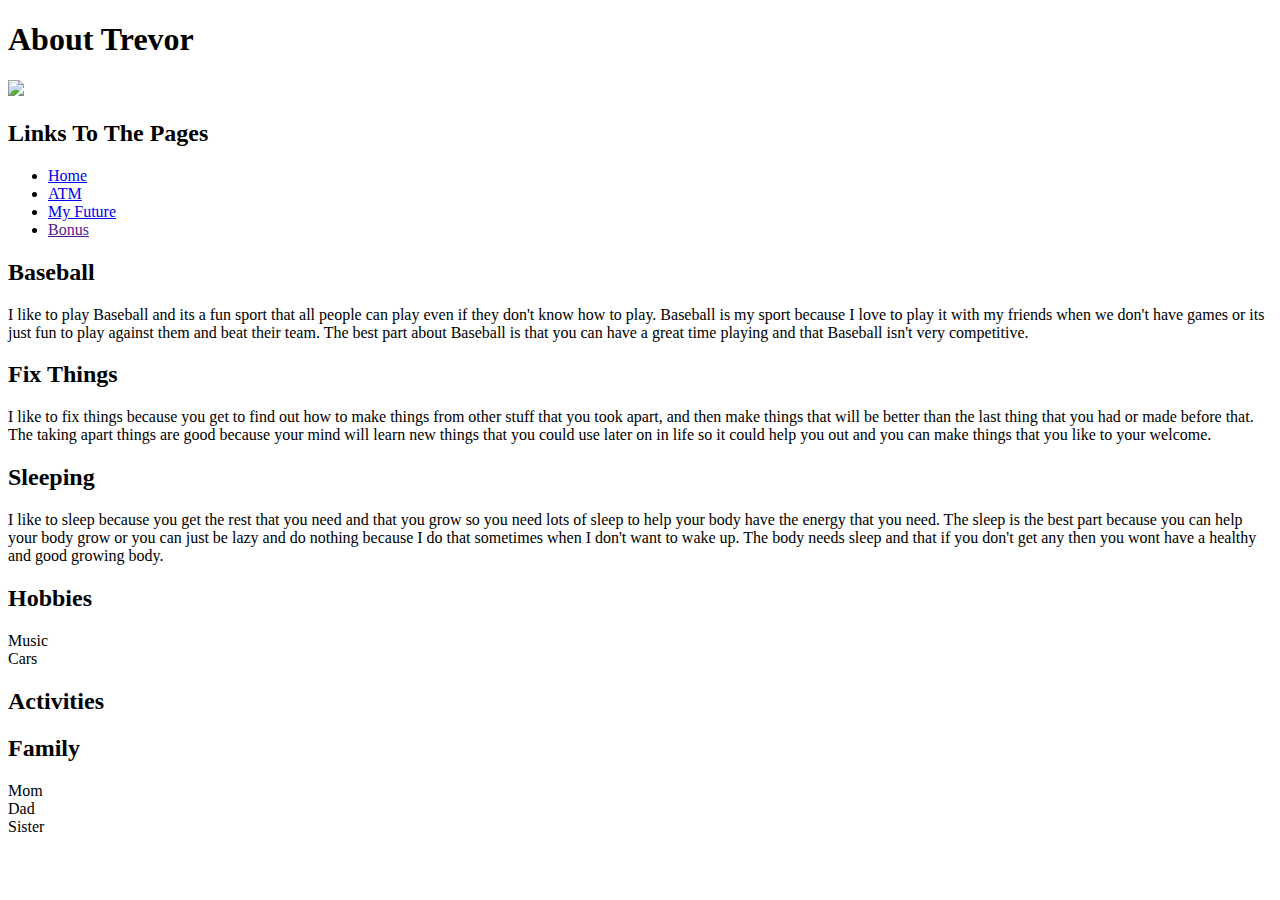
==== index.html @ ac9a3681 "Add files via upload" ====
<!doctype html>
	<html>  
		<head><h1>About Trevor</h1></head>
		<link rel="stylesheet" type="text/css" href="mystyle.css">
	
</head>
		
	<body>
		<header>
			<img src="ImageSource">
			<h2>Links To The Pages</h2>
			<ul>
				<li><a href="index.html">Home</a></li>
				<li><a href="atm.html">ATM</a></li>
				<li><a href="future.html">My Future</a></li>
				<li><a href="">Bonus</a></li>
				</header>
				

				
	     <h2>Baseball</h2>
		 <p>I like to play Baseball and its a fun sport that all people can play even if they don't know how to play. Baseball is my sport because I love to play it with my friends when we don't have games or its just fun to play against them and beat their team. The best part about Baseball is that you can have a great time playing and that Baseball isn't very competitive.</p>
		 
		 <h2>Fix Things</h2>
		 <p>I like to fix things because you get to find out how to make things from other stuff that you took apart, and then make things that will be better than the last thing that you had or made before that. The taking apart things are good because your mind will learn new things that you could use later on in life so it could help you out and you can make things that you like to your welcome.</p>
		 
		 <h2>Sleeping</h2> 
		 <p> I like to sleep because you get the rest that you need and that you grow so you need lots of sleep to help your body have the energy that you need. The sleep is the best part because you can help your body grow or you can just be lazy and do nothing because I do that sometimes when I don't want to wake up. The body needs sleep and that if you don't get any then you wont have a healthy and good growing body. 
		 
		 
		    <h2>Hobbies</h2>
			<p> </p>
			
		 <li>Music</li>
		 <li>Cars</li>
		 
            <h2>Activities</h2>
			
				
			
			 
			<h2>Family</h2>
			
		<li>Mom</li>
		<li>Dad</li>
		<li>Sister</li>
		
	
		
			
			
	</body>			
	</html>
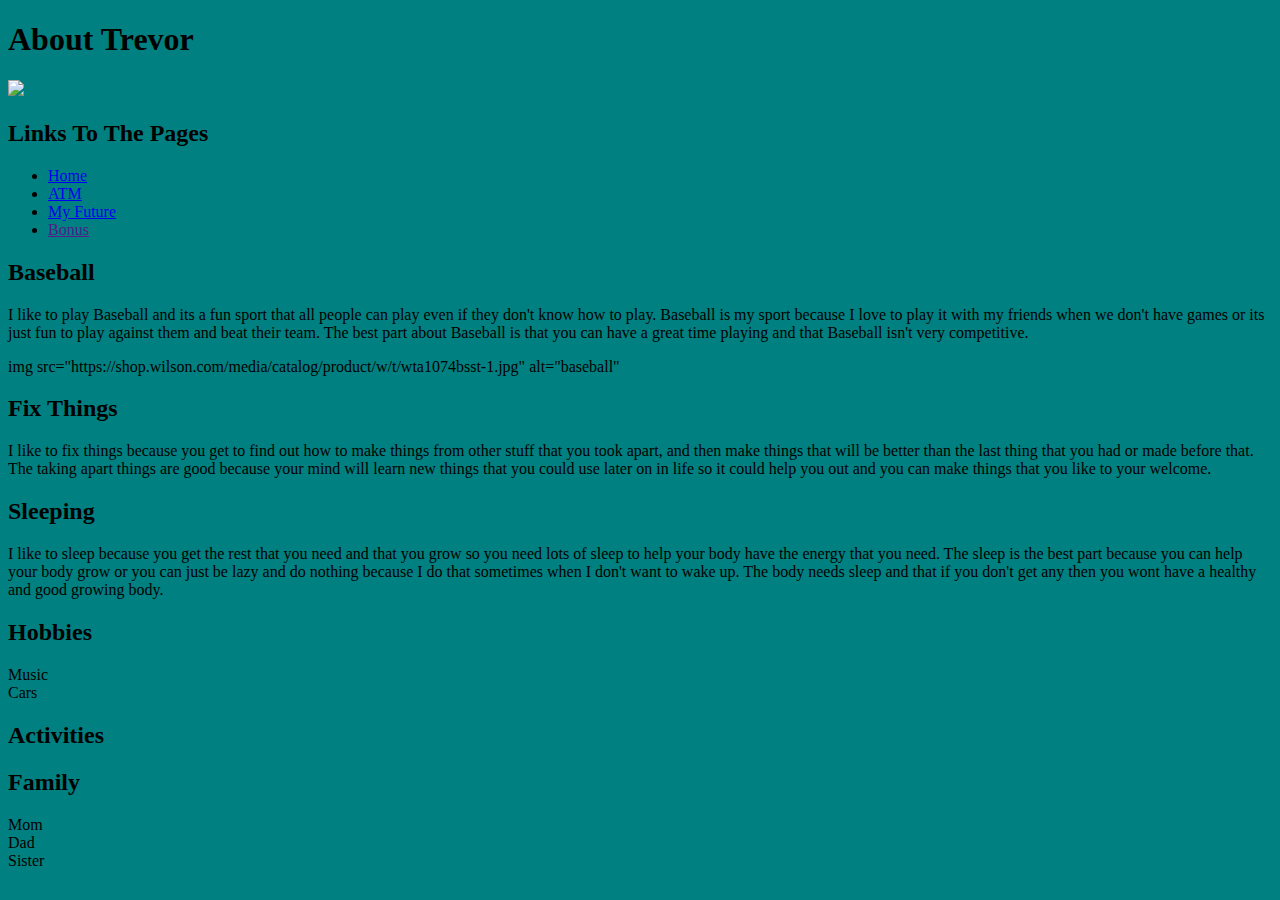
==== commit b39b6e3d: "Update index.html" ====
--- a/index.html
+++ b/index.html
@@ -20,7 +20,7 @@
 				
 	     <h2>Baseball</h2>
 		 <p>I like to play Baseball and its a fun sport that all people can play even if they don't know how to play. Baseball is my sport because I love to play it with my friends when we don't have games or its just fun to play against them and beat their team. The best part about Baseball is that you can have a great time playing and that Baseball isn't very competitive.</p>
-		 
+		 img src="https://shop.wilson.com/media/catalog/product/w/t/wta1074bsst-1.jpg" alt="baseball"
 		 <h2>Fix Things</h2>
 		 <p>I like to fix things because you get to find out how to make things from other stuff that you took apart, and then make things that will be better than the last thing that you had or made before that. The taking apart things are good because your mind will learn new things that you could use later on in life so it could help you out and you can make things that you like to your welcome.</p>
 		 
@@ -50,4 +50,4 @@
 			
 			
 	</body>			
-	</html>+	</html>
--- a/mystyle.css
+++ b/mystyle.css
@@ -0,0 +1,4 @@
+body{
+	background: teal;
+	
+}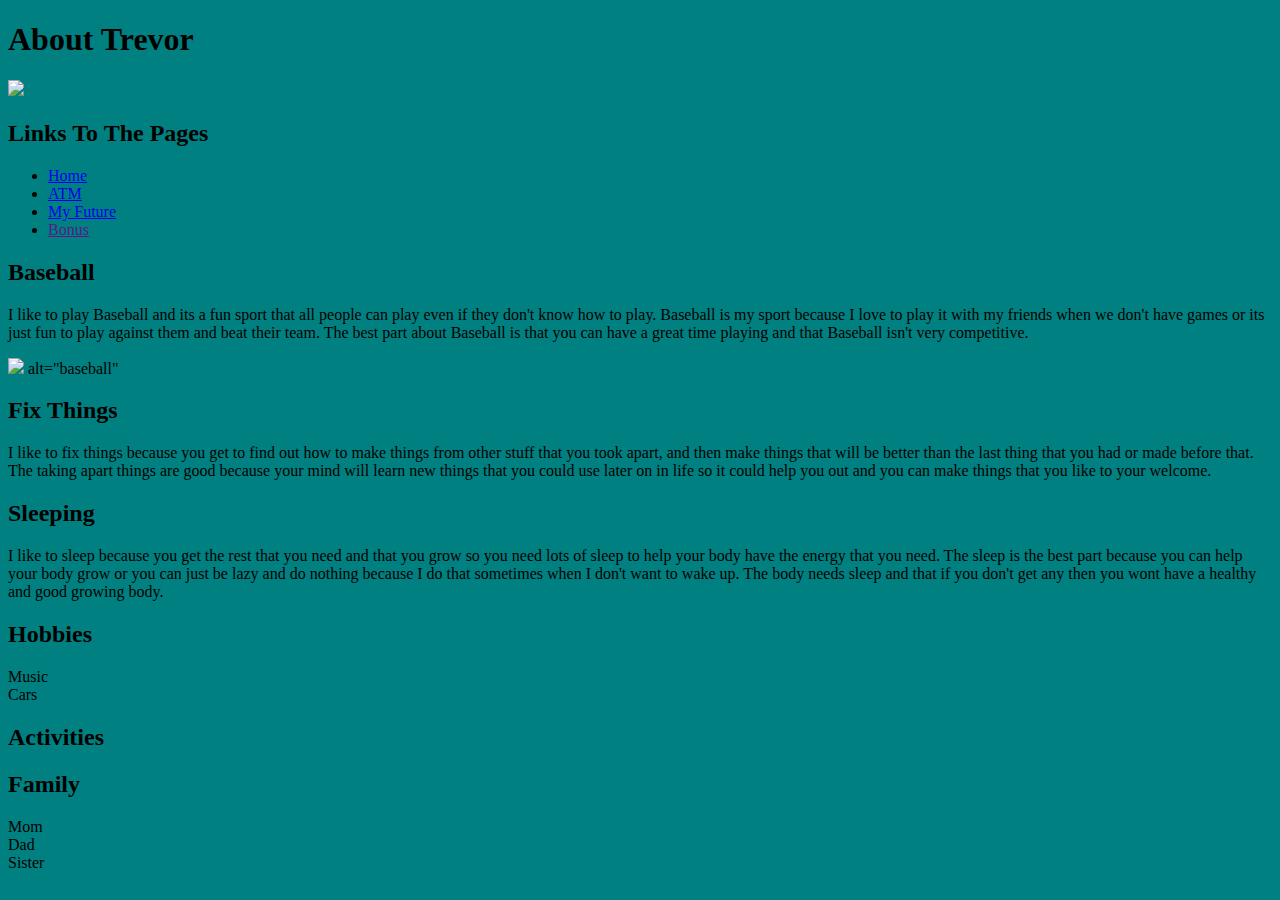
==== commit 95669f5e: "Update index.html" ====
--- a/index.html
+++ b/index.html
@@ -20,7 +20,7 @@
 				
 	     <h2>Baseball</h2>
 		 <p>I like to play Baseball and its a fun sport that all people can play even if they don't know how to play. Baseball is my sport because I love to play it with my friends when we don't have games or its just fun to play against them and beat their team. The best part about Baseball is that you can have a great time playing and that Baseball isn't very competitive.</p>
-		 img src="https://shop.wilson.com/media/catalog/product/w/t/wta1074bsst-1.jpg" alt="baseball"
+		 <img src="https://shop.wilson.com/media/catalog/product/w/t/wta1074bsst-1.jpg"> alt="baseball"
 		 <h2>Fix Things</h2>
 		 <p>I like to fix things because you get to find out how to make things from other stuff that you took apart, and then make things that will be better than the last thing that you had or made before that. The taking apart things are good because your mind will learn new things that you could use later on in life so it could help you out and you can make things that you like to your welcome.</p>
 		 
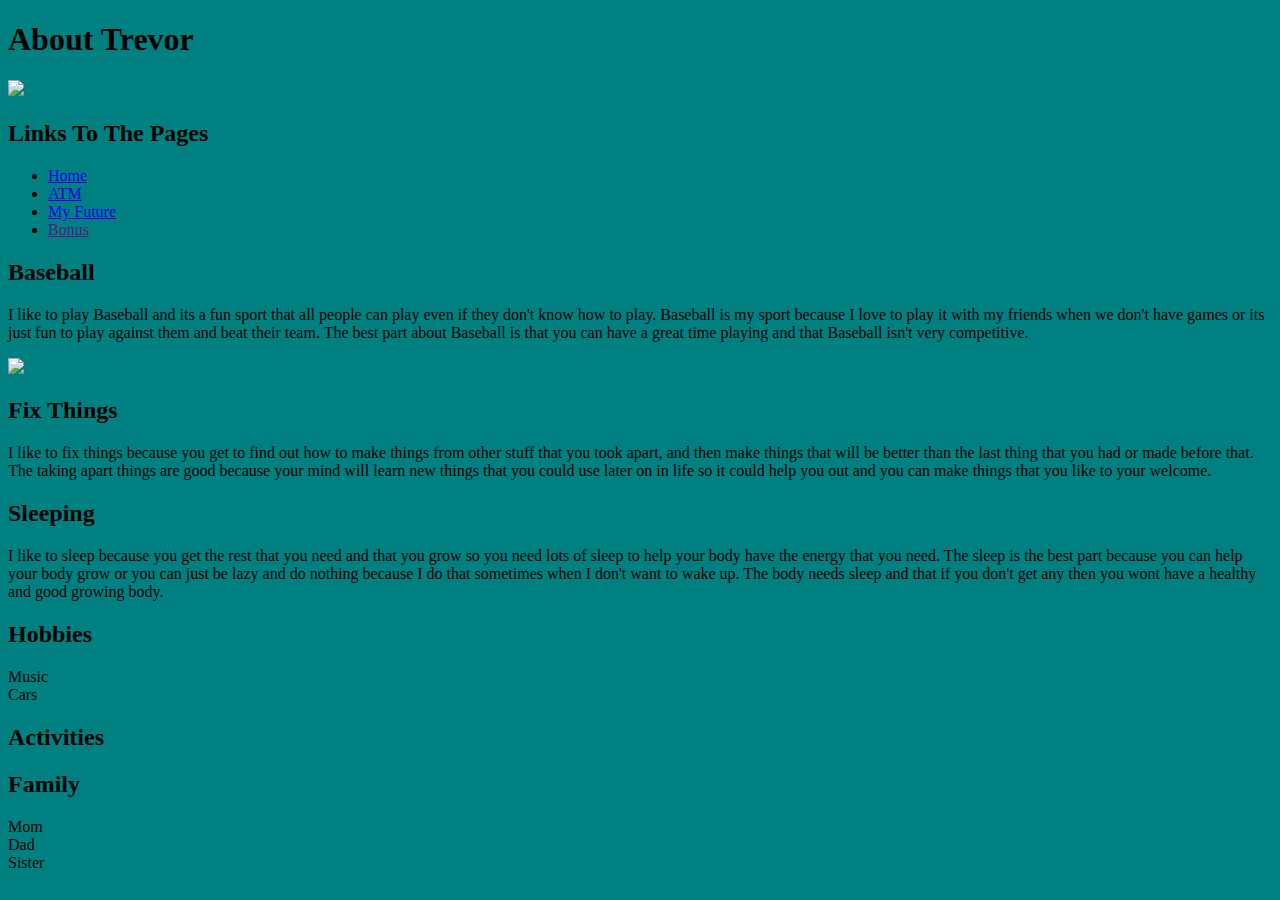
==== commit 8863d5da: "Update index.html" ====
--- a/index.html
+++ b/index.html
@@ -20,7 +20,7 @@
 				
 	     <h2>Baseball</h2>
 		 <p>I like to play Baseball and its a fun sport that all people can play even if they don't know how to play. Baseball is my sport because I love to play it with my friends when we don't have games or its just fun to play against them and beat their team. The best part about Baseball is that you can have a great time playing and that Baseball isn't very competitive.</p>
-		 <img src="https://shop.wilson.com/media/catalog/product/w/t/wta1074bsst-1.jpg"> alt="baseball"
+		 <img src="https://shop.wilson.com/media/catalog/product/w/t/wta1074bsst-1.jpg"> 
 		 <h2>Fix Things</h2>
 		 <p>I like to fix things because you get to find out how to make things from other stuff that you took apart, and then make things that will be better than the last thing that you had or made before that. The taking apart things are good because your mind will learn new things that you could use later on in life so it could help you out and you can make things that you like to your welcome.</p>
 		 
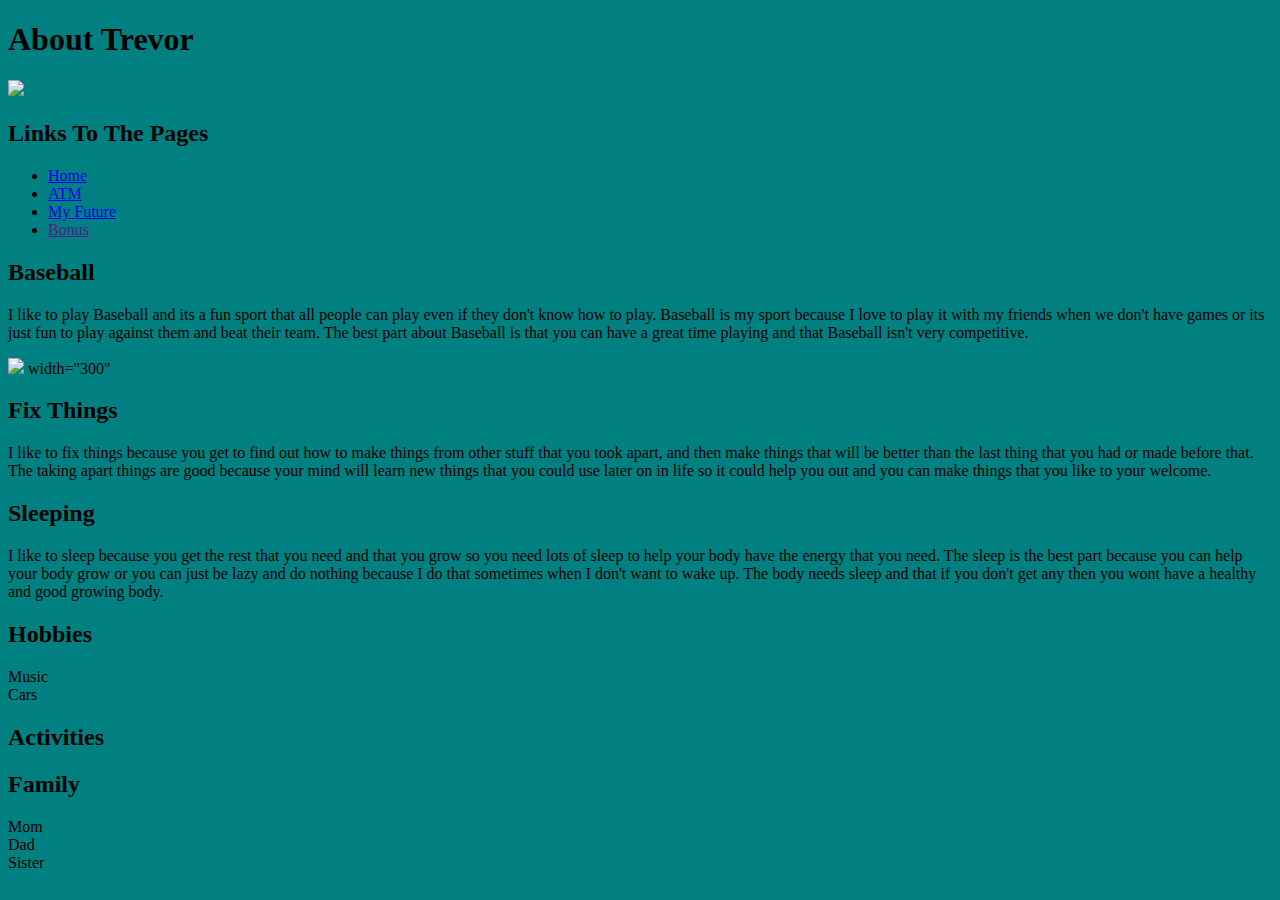
==== commit 32fd595a: "Update index.html" ====
--- a/index.html
+++ b/index.html
@@ -20,7 +20,7 @@
 				
 	     <h2>Baseball</h2>
 		 <p>I like to play Baseball and its a fun sport that all people can play even if they don't know how to play. Baseball is my sport because I love to play it with my friends when we don't have games or its just fun to play against them and beat their team. The best part about Baseball is that you can have a great time playing and that Baseball isn't very competitive.</p>
-		 <img src="https://shop.wilson.com/media/catalog/product/w/t/wta1074bsst-1.jpg"> 
+		 <img src="https://shop.wilson.com/media/catalog/product/w/t/wta1074bsst-1.jpg"> width="300"
 		 <h2>Fix Things</h2>
 		 <p>I like to fix things because you get to find out how to make things from other stuff that you took apart, and then make things that will be better than the last thing that you had or made before that. The taking apart things are good because your mind will learn new things that you could use later on in life so it could help you out and you can make things that you like to your welcome.</p>
 		 
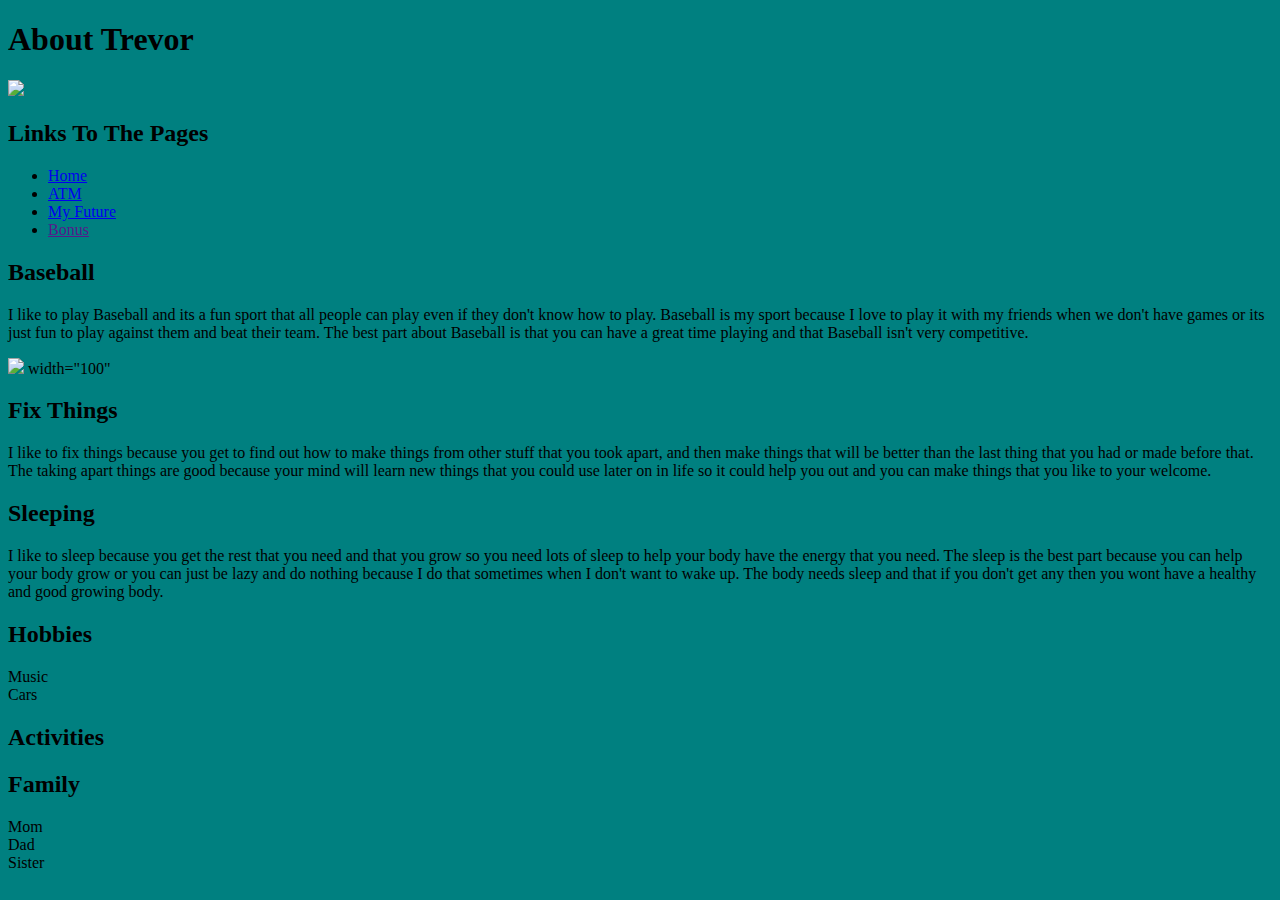
==== commit 2d2f4e09: "Update index.html" ====
--- a/index.html
+++ b/index.html
@@ -20,7 +20,7 @@
 				
 	     <h2>Baseball</h2>
 		 <p>I like to play Baseball and its a fun sport that all people can play even if they don't know how to play. Baseball is my sport because I love to play it with my friends when we don't have games or its just fun to play against them and beat their team. The best part about Baseball is that you can have a great time playing and that Baseball isn't very competitive.</p>
-		 <img src="https://shop.wilson.com/media/catalog/product/w/t/wta1074bsst-1.jpg"> width="300"
+		 <img src="https://shop.wilson.com/media/catalog/product/w/t/wta1074bsst-1.jpg"> width="100"
 		 <h2>Fix Things</h2>
 		 <p>I like to fix things because you get to find out how to make things from other stuff that you took apart, and then make things that will be better than the last thing that you had or made before that. The taking apart things are good because your mind will learn new things that you could use later on in life so it could help you out and you can make things that you like to your welcome.</p>
 		 
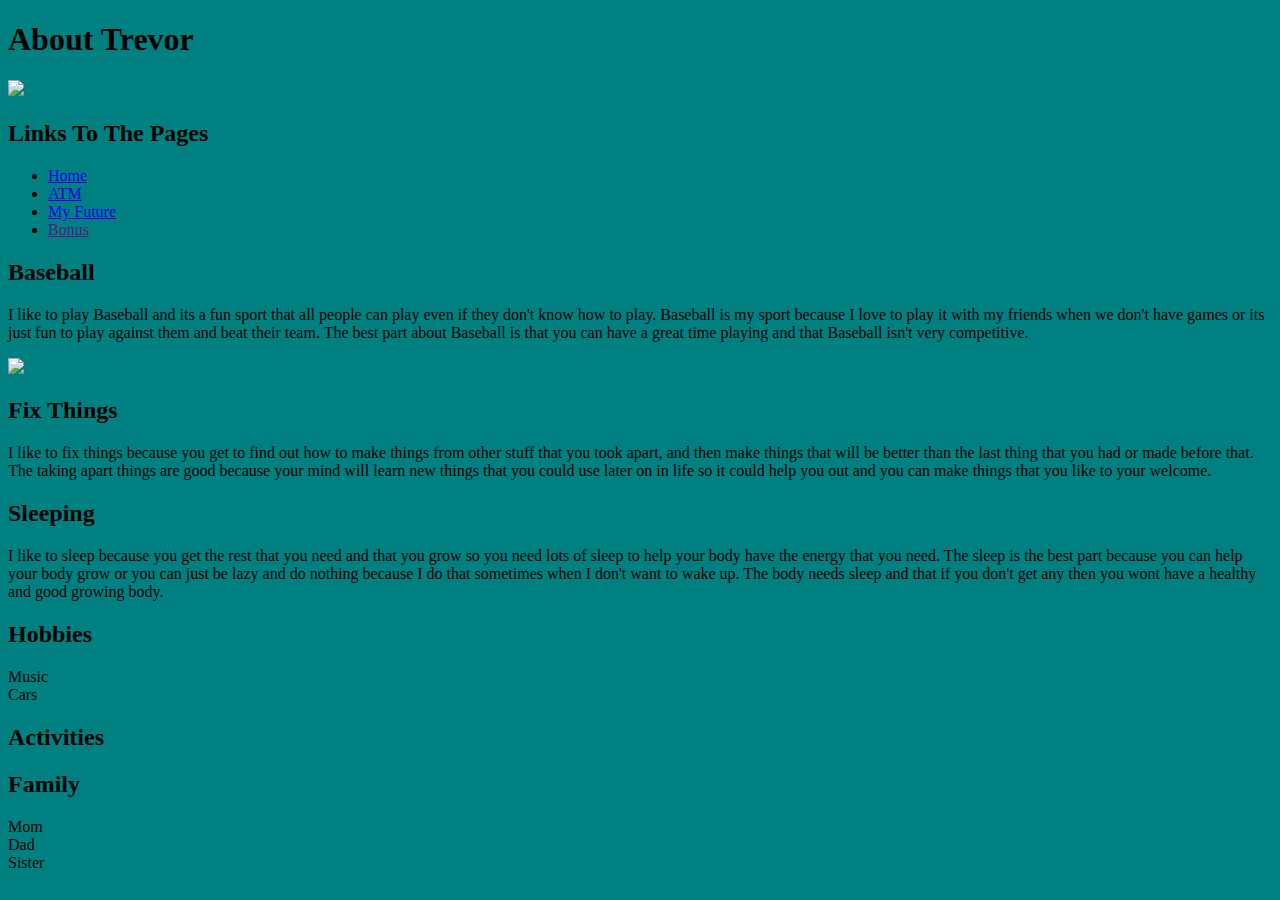
==== commit e343d8d5: "Update index.html" ====
--- a/index.html
+++ b/index.html
@@ -15,12 +15,15 @@
 				<li><a href="future.html">My Future</a></li>
 				<li><a href="">Bonus</a></li>
 				</header>
+			
+		
 				
 
 				
 	     <h2>Baseball</h2>
 		 <p>I like to play Baseball and its a fun sport that all people can play even if they don't know how to play. Baseball is my sport because I love to play it with my friends when we don't have games or its just fun to play against them and beat their team. The best part about Baseball is that you can have a great time playing and that Baseball isn't very competitive.</p>
-		 <img src="https://shop.wilson.com/media/catalog/product/w/t/wta1074bsst-1.jpg"> width="100"
+		 <img src="https://shop.wilson.com/media/catalog/product/w/t/wta1074bsst-1.jpg"> 
+			
 		 <h2>Fix Things</h2>
 		 <p>I like to fix things because you get to find out how to make things from other stuff that you took apart, and then make things that will be better than the last thing that you had or made before that. The taking apart things are good because your mind will learn new things that you could use later on in life so it could help you out and you can make things that you like to your welcome.</p>
 		 
